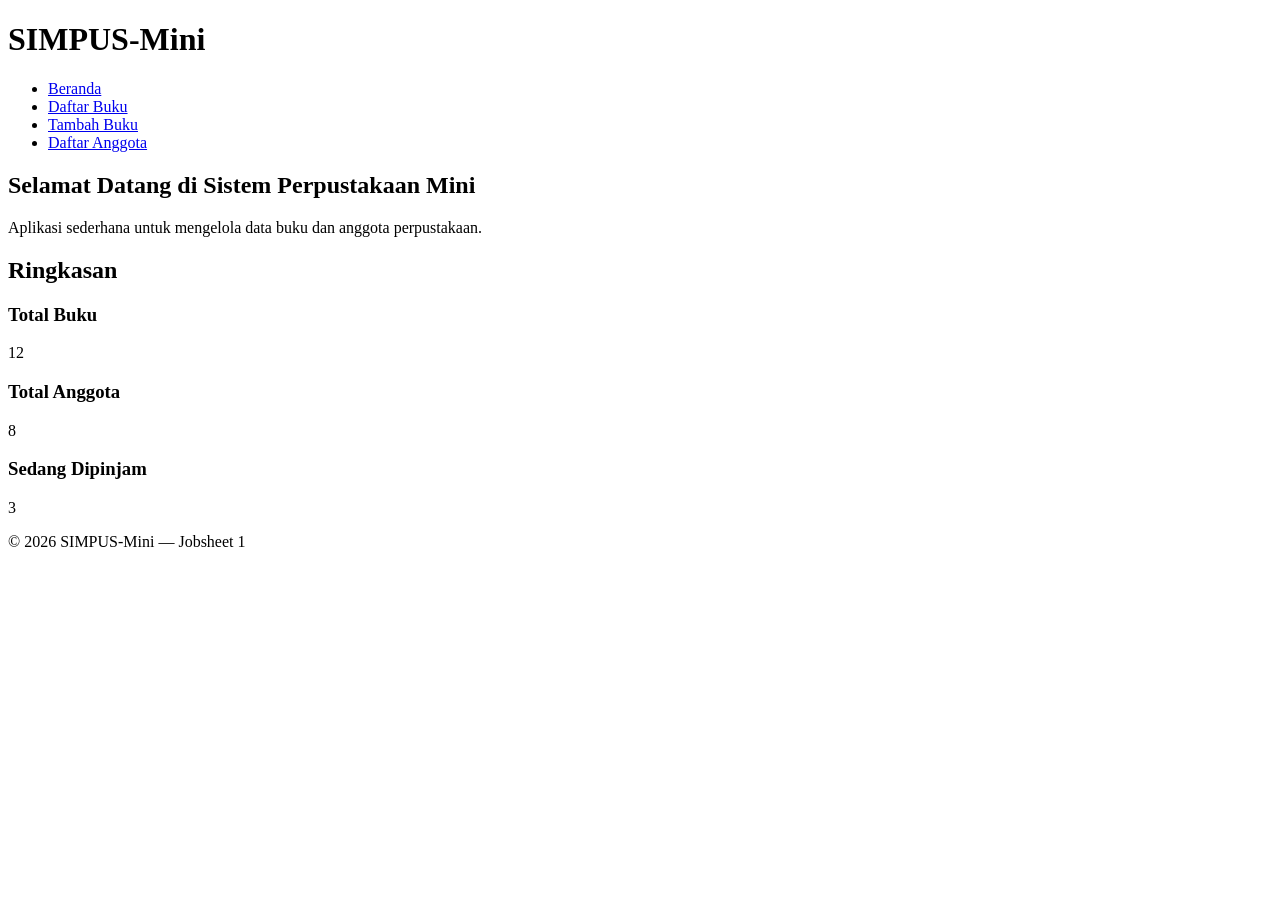
==== jobsheet-01/index.html @ 3d442f20 "Memindahkan isi folder kode-praktikum ke direktori utama" ====
<!doctype html>
<html lang="id">
  <head>
    <meta charset="UTF-8" />
    <title>SIMPUS-Mini | Beranda</title>
  </head>
  <body>
    <header>
      <h1>SIMPUS-Mini</h1>
      <nav>
        <ul>
          <li><a href="index.html">Beranda</a></li>
          <li><a href="buku/list.html">Daftar Buku</a></li>
          <li><a href="buku/tambah.html">Tambah Buku</a></li>
          <li><a href="anggota/list.html">Daftar Anggota</a></li>
        </ul>
      </nav>
    </header>

    <main>
      <section>
        <h2>Selamat Datang di Sistem Perpustakaan Mini</h2>
        <p>
          Aplikasi sederhana untuk mengelola data buku dan anggota perpustakaan.
        </p>
      </section>

      <section>
        <h2>Ringkasan</h2>
        <article>
          <h3>Total Buku</h3>
          <p>12</p>
        </article>
        <article>
          <h3>Total Anggota</h3>
          <p>8</p>
        </article>
        <article>
          <h3>Sedang Dipinjam</h3>
          <p>3</p>
        </article>
      </section>
    </main>

    <footer>
      <p>&copy; 2026 SIMPUS-Mini &mdash; Jobsheet 1</p>
    </footer>
  </body>
</html>
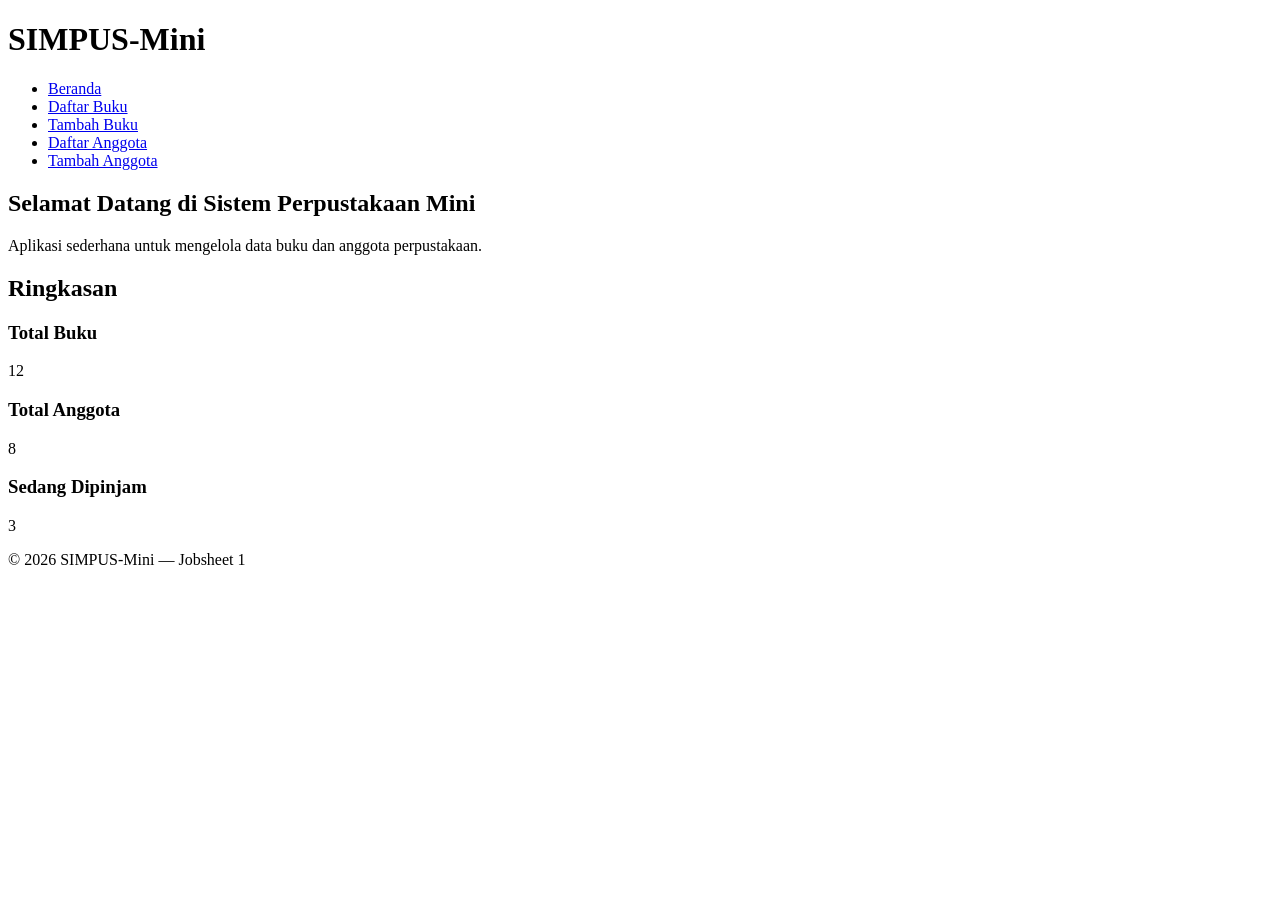
==== commit 0c319a1e: "Jobsheet 1-2" ====
--- a/jobsheet-01/index.html
+++ b/jobsheet-01/index.html
@@ -13,6 +13,7 @@
           <li><a href="buku/list.html">Daftar Buku</a></li>
           <li><a href="buku/tambah.html">Tambah Buku</a></li>
           <li><a href="anggota/list.html">Daftar Anggota</a></li>
+          <li><a href="anggota/tambah.html">Tambah Anggota</a></li>
         </ul>
       </nav>
     </header>
